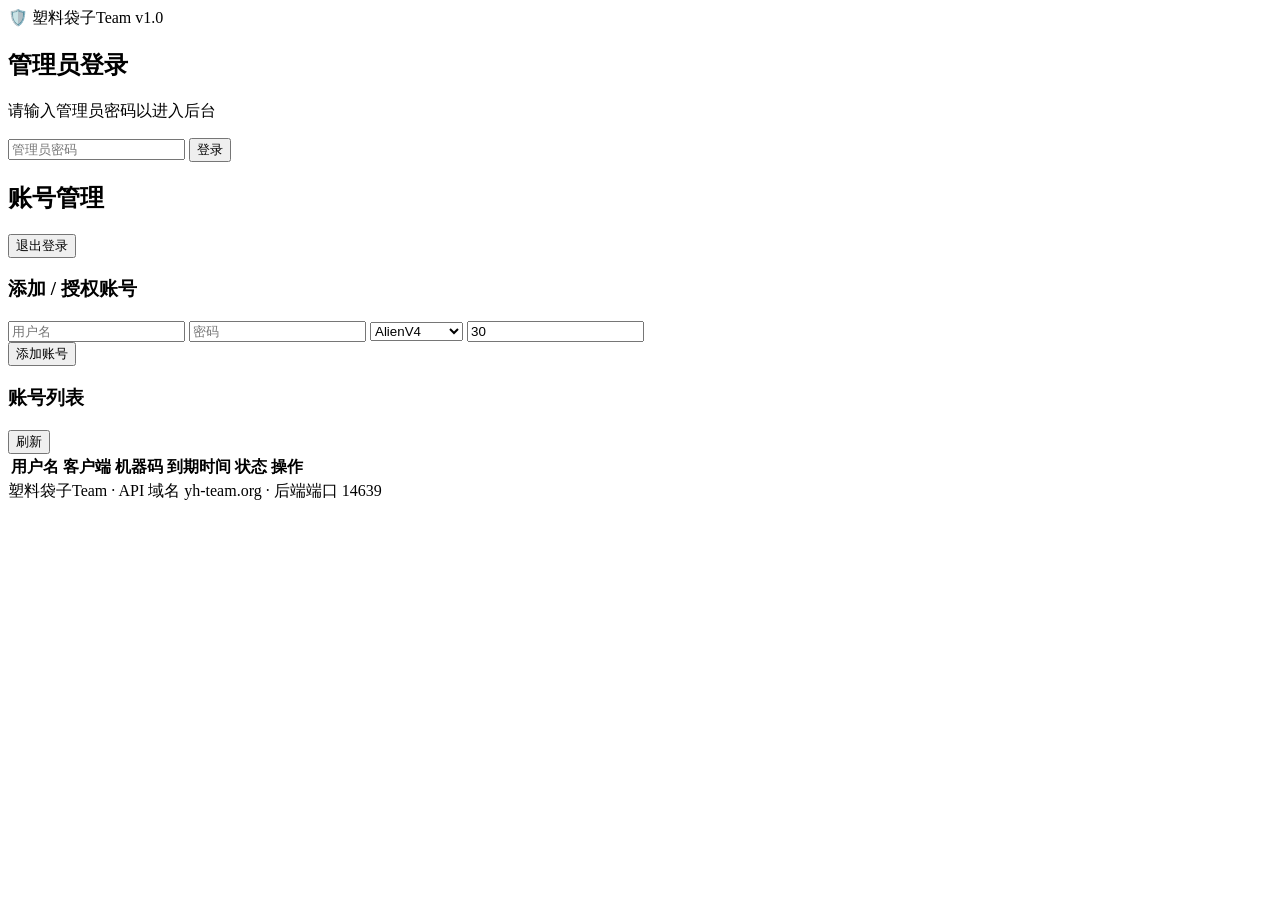
==== plastic-bag-team-server/resources/index.html @ cc46fd3f "feat: 塑料袋子Team AlienV4 验证系统 - Fabric 1.21.1 Mod + Java Web 后端 - nyx-alienv4-verify-mod: 游戏窗口前弹出验证界面(" ====
<!DOCTYPE html>
<html lang="zh-CN">
<head>
<meta charset="UTF-8">
<meta name="viewport" content="width=device-width, initial-scale=1.0">
<title>塑料袋子Team - 管理后台</title>
<link rel="stylesheet" href="/style.css">
</head>
<body>
<header class="topbar">
  <div class="brand">🛡️ 塑料袋子Team <span class="ver">v1.0</span></div>
  <div id="admin-info" class="admin-info hidden"></div>
</header>

<!-- 登录 -->
<section id="login-view" class="view card">
  <h2>管理员登录</h2>
  <p class="muted">请输入管理员密码以进入后台</p>
  <input id="admin-password" type="password" placeholder="管理员密码" autocomplete="off">
  <button id="login-btn">登录</button>
  <div id="login-msg" class="msg"></div>
</section>

<!-- 仪表盘 -->
<section id="dash-view" class="view hidden">
  <div class="toolbar">
    <h2>账号管理</h2>
    <button id="logout-btn" class="ghost">退出登录</button>
  </div>

  <div class="card add-box">
    <h3>添加 / 授权账号</h3>
    <div class="grid">
      <input id="add-username" placeholder="用户名">
      <input id="add-password" type="text" placeholder="密码">
      <select id="add-client">
        <option value="alienv4">AlienV4</option>
        <option value="alienv4_pro">AlienV4 Pro</option>
      </select>
      <input id="add-days" type="number" value="30" min="1" placeholder="授权天数">
    </div>
    <button id="add-btn">添加账号</button>
    <div id="add-msg" class="msg"></div>
  </div>

  <div class="card">
    <div class="toolbar">
      <h3>账号列表</h3>
      <button id="refresh-btn" class="ghost">刷新</button>
    </div>
    <table id="accounts-table">
      <thead>
        <tr>
          <th>用户名</th><th>客户端</th><th>机器码</th>
          <th>到期时间</th><th>状态</th><th>操作</th>
        </tr>
      </thead>
      <tbody></tbody>
    </table>
  </div>
</section>

<footer class="foot">塑料袋子Team · API 域名 yh-team.org · 后端端口 14639</footer>
<script src="/app.js"></script>
</body>
</html>
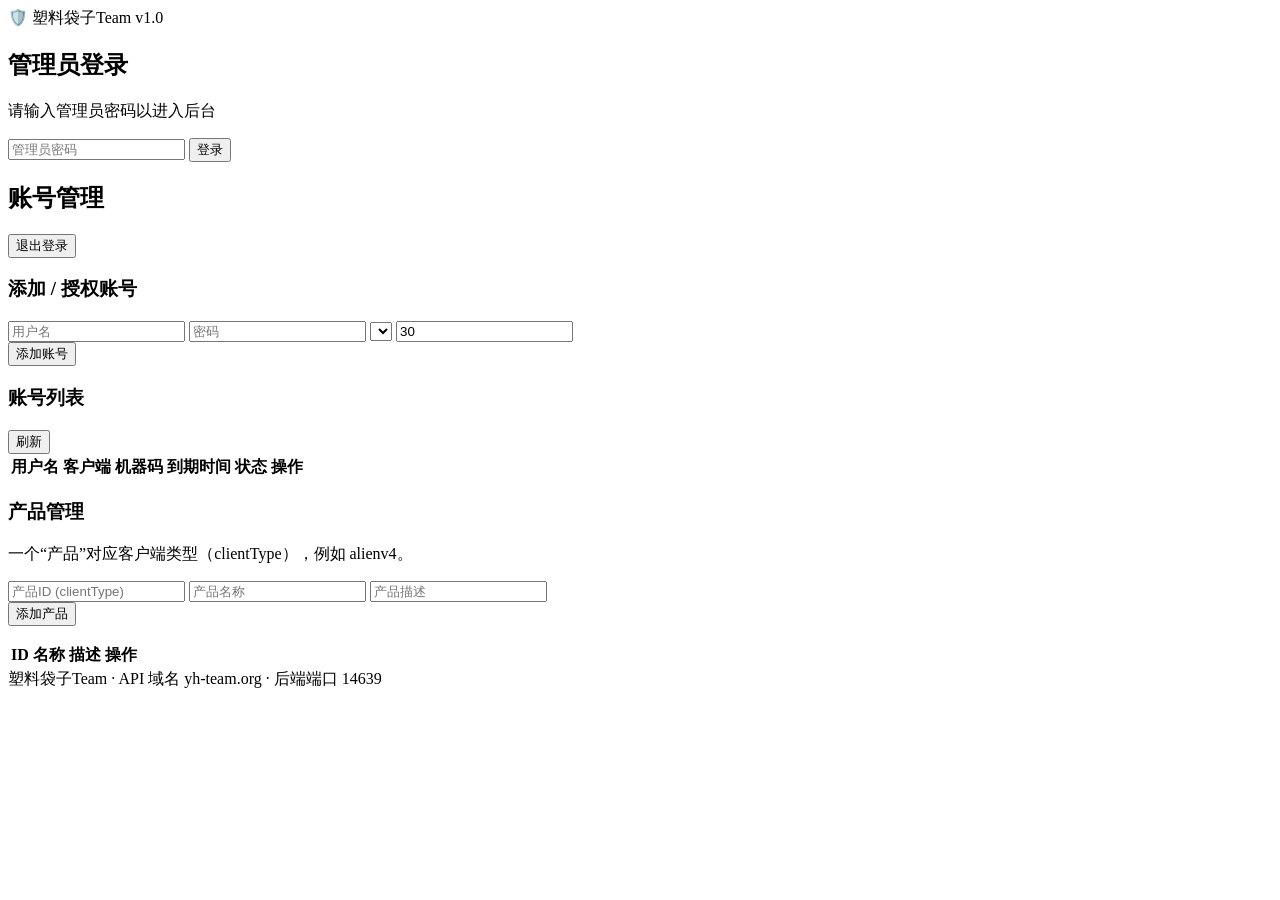
==== commit acd7a475: "fix: 修复无图形环境下 HeadlessException；管理员后台新增产品(客户端类型)管理 - MainMixin 强制关闭 java.awt.headless，无显示时降级为控制台输入 -" ====
--- a/plastic-bag-team-server/resources/index.html
+++ b/plastic-bag-team-server/resources/index.html
@@ -33,10 +33,7 @@
     <div class="grid">
       <input id="add-username" placeholder="用户名">
       <input id="add-password" type="text" placeholder="密码">
-      <select id="add-client">
-        <option value="alienv4">AlienV4</option>
-        <option value="alienv4_pro">AlienV4 Pro</option>
-      </select>
+      <select id="add-client"><!-- 动态从产品列表加载 --></select>
       <input id="add-days" type="number" value="30" min="1" placeholder="授权天数">
     </div>
     <button id="add-btn">添加账号</button>
@@ -58,6 +55,24 @@
       <tbody></tbody>
     </table>
   </div>
+
+  <div class="card">
+    <h3>产品管理</h3>
+    <p class="muted">一个“产品”对应客户端类型（clientType），例如 alienv4。</p>
+    <div class="grid">
+      <input id="prod-id" placeholder="产品ID (clientType)">
+      <input id="prod-name" placeholder="产品名称">
+      <input id="prod-desc" placeholder="产品描述">
+    </div>
+    <button id="add-prod-btn">添加产品</button>
+    <div id="prod-msg" class="msg"></div>
+    <table id="products-table" style="margin-top:16px">
+      <thead>
+        <tr><th>ID</th><th>名称</th><th>描述</th><th>操作</th></tr>
+      </thead>
+      <tbody></tbody>
+    </table>
+  </div>
 </section>
 
 <footer class="foot">塑料袋子Team · API 域名 yh-team.org · 后端端口 14639</footer>
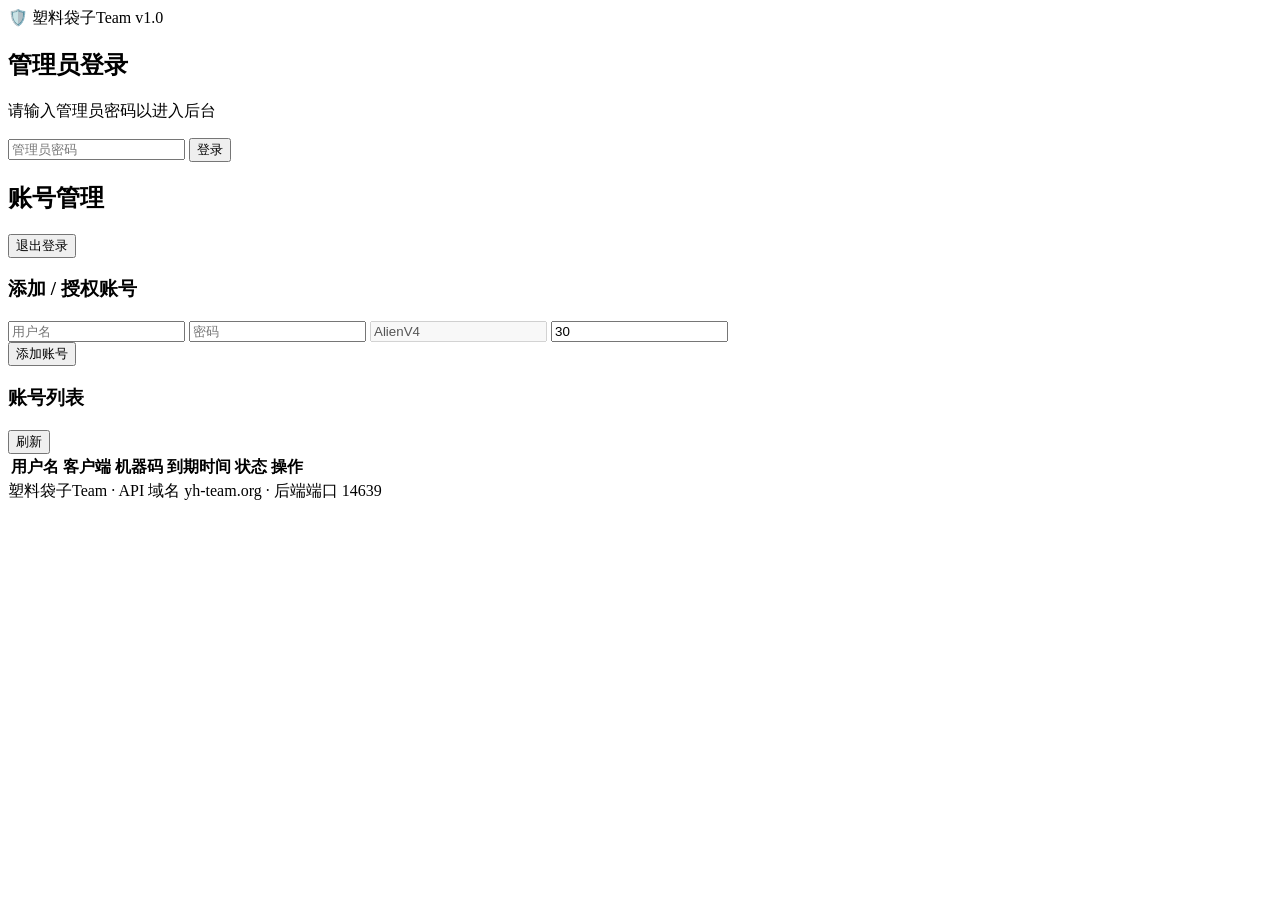
==== commit 77f50f5a: "chore: 移除产品管理功能，仅保留 AlienV4；AuthClient 改为 http/https 双向容错 - 后端删除 products 列表与 /admin/products、/admin" ====
--- a/plastic-bag-team-server/resources/index.html
+++ b/plastic-bag-team-server/resources/index.html
@@ -33,7 +33,7 @@
     <div class="grid">
       <input id="add-username" placeholder="用户名">
       <input id="add-password" type="text" placeholder="密码">
-      <select id="add-client"><!-- 动态从产品列表加载 --></select>
+      <input id="add-client" value="AlienV4" disabled>
       <input id="add-days" type="number" value="30" min="1" placeholder="授权天数">
     </div>
     <button id="add-btn">添加账号</button>
@@ -55,24 +55,6 @@
       <tbody></tbody>
     </table>
   </div>
-
-  <div class="card">
-    <h3>产品管理</h3>
-    <p class="muted">一个“产品”对应客户端类型（clientType），例如 alienv4。</p>
-    <div class="grid">
-      <input id="prod-id" placeholder="产品ID (clientType)">
-      <input id="prod-name" placeholder="产品名称">
-      <input id="prod-desc" placeholder="产品描述">
-    </div>
-    <button id="add-prod-btn">添加产品</button>
-    <div id="prod-msg" class="msg"></div>
-    <table id="products-table" style="margin-top:16px">
-      <thead>
-        <tr><th>ID</th><th>名称</th><th>描述</th><th>操作</th></tr>
-      </thead>
-      <tbody></tbody>
-    </table>
-  </div>
 </section>
 
 <footer class="foot">塑料袋子Team · API 域名 yh-team.org · 后端端口 14639</footer>
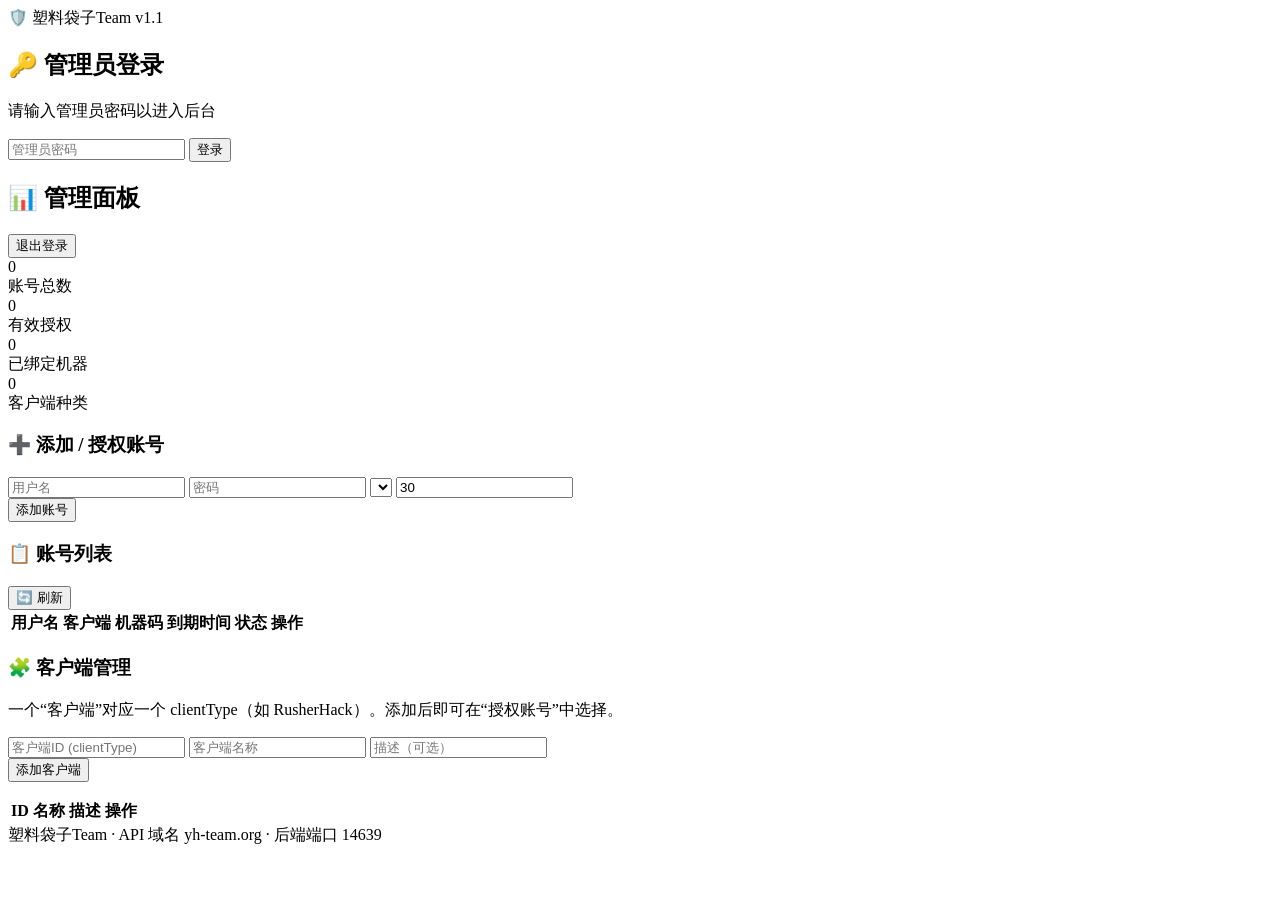
==== commit e121c1f3: "feat: 管理后台支持多客户端类型；全局 AlienV4 改名 RusherHack；UI 优化 - 后端恢复 products 管理: /admin/products, /admin/produc" ====
--- a/plastic-bag-team-server/resources/index.html
+++ b/plastic-bag-team-server/resources/index.html
@@ -8,42 +8,52 @@
 </head>
 <body>
 <header class="topbar">
-  <div class="brand">🛡️ 塑料袋子Team <span class="ver">v1.0</span></div>
+  <div class="brand">🛡️ 塑料袋子Team <span class="ver">v1.1</span></div>
   <div id="admin-info" class="admin-info hidden"></div>
 </header>
 
 <!-- 登录 -->
-<section id="login-view" class="view card">
-  <h2>管理员登录</h2>
+<section id="login-view" class="view card login-card">
+  <h2>🔑 管理员登录</h2>
   <p class="muted">请输入管理员密码以进入后台</p>
   <input id="admin-password" type="password" placeholder="管理员密码" autocomplete="off">
-  <button id="login-btn">登录</button>
+  <button id="login-btn" class="primary">登录</button>
   <div id="login-msg" class="msg"></div>
 </section>
 
 <!-- 仪表盘 -->
 <section id="dash-view" class="view hidden">
   <div class="toolbar">
-    <h2>账号管理</h2>
+    <h2>📊 管理面板</h2>
     <button id="logout-btn" class="ghost">退出登录</button>
   </div>
 
+  <!-- 统计 -->
+  <div id="stats" class="stats hidden">
+    <div class="stat-card"><div class="stat-num" id="stat-total">0</div><div class="stat-label">账号总数</div></div>
+    <div class="stat-card"><div class="stat-num" id="stat-valid">0</div><div class="stat-label">有效授权</div></div>
+    <div class="stat-card"><div class="stat-num" id="stat-bound">0</div><div class="stat-label">已绑定机器</div></div>
+    <div class="stat-card"><div class="stat-num" id="stat-clients">0</div><div class="stat-label">客户端种类</div></div>
+  </div>
+
+  <!-- 添加账号 -->
   <div class="card add-box">
-    <h3>添加 / 授权账号</h3>
+    <h3>➕ 添加 / 授权账号</h3>
     <div class="grid">
       <input id="add-username" placeholder="用户名">
       <input id="add-password" type="text" placeholder="密码">
-      <input id="add-client" value="AlienV4" disabled>
+      <select id="add-client"><!-- 动态从客户端列表加载 --></select>
       <input id="add-days" type="number" value="30" min="1" placeholder="授权天数">
     </div>
-    <button id="add-btn">添加账号</button>
+    <button id="add-btn" class="primary">添加账号</button>
     <div id="add-msg" class="msg"></div>
   </div>
 
+  <!-- 账号列表 -->
   <div class="card">
     <div class="toolbar">
-      <h3>账号列表</h3>
-      <button id="refresh-btn" class="ghost">刷新</button>
+      <h3>📋 账号列表</h3>
+      <button id="refresh-btn" class="ghost">🔄 刷新</button>
     </div>
     <table id="accounts-table">
       <thead>
@@ -55,6 +65,25 @@
       <tbody></tbody>
     </table>
   </div>
+
+  <!-- 客户端管理 -->
+  <div class="card">
+    <h3>🧩 客户端管理</h3>
+    <p class="muted">一个“客户端”对应一个 clientType（如 RusherHack）。添加后即可在“授权账号”中选择。</p>
+    <div class="grid">
+      <input id="prod-id" placeholder="客户端ID (clientType)">
+      <input id="prod-name" placeholder="客户端名称">
+      <input id="prod-desc" placeholder="描述（可选）">
+    </div>
+    <button id="add-prod-btn" class="primary">添加客户端</button>
+    <div id="prod-msg" class="msg"></div>
+    <table id="products-table" style="margin-top:16px">
+      <thead>
+        <tr><th>ID</th><th>名称</th><th>描述</th><th>操作</th></tr>
+      </thead>
+      <tbody></tbody>
+    </table>
+  </div>
 </section>
 
 <footer class="foot">塑料袋子Team · API 域名 yh-team.org · 后端端口 14639</footer>
